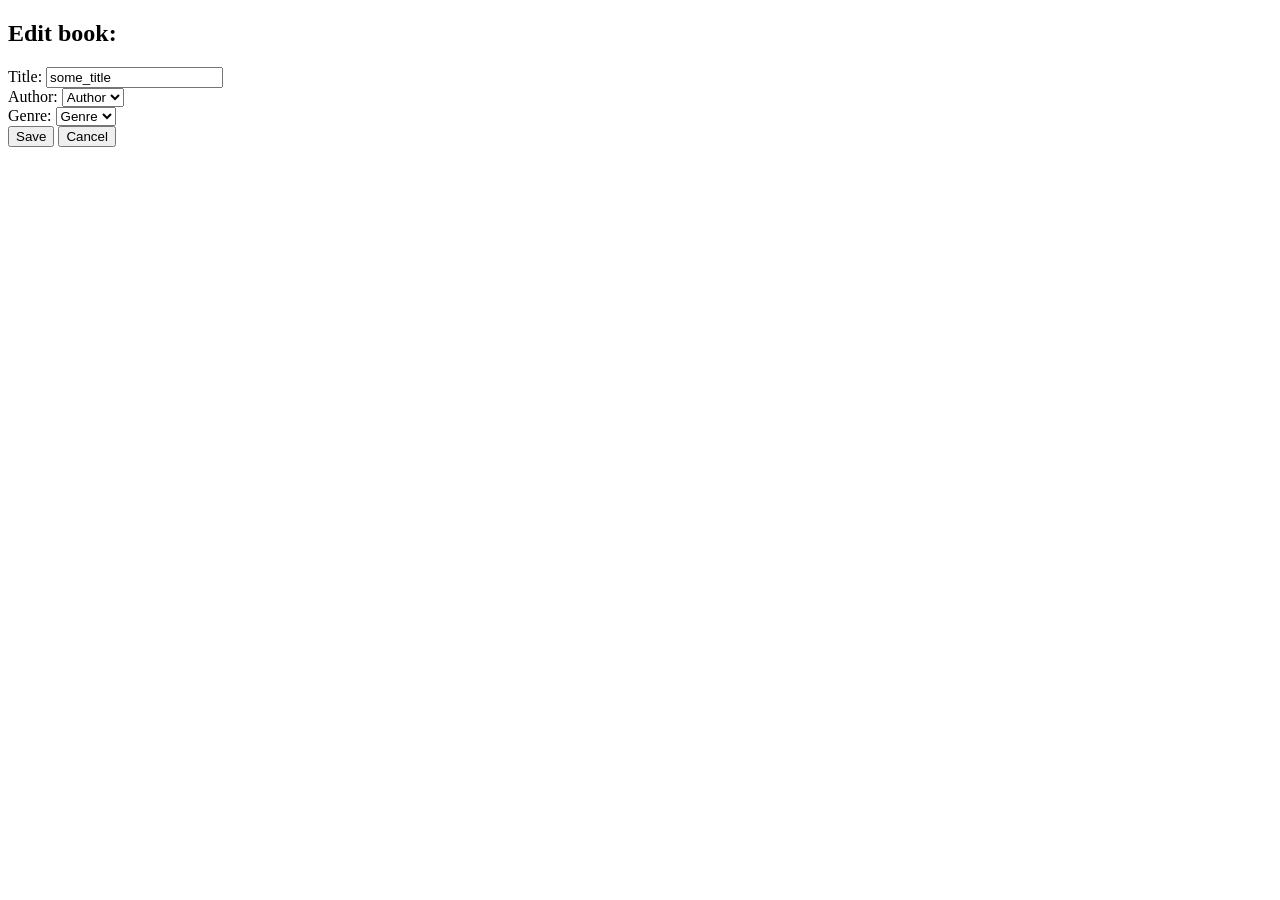
==== hw09/src/main/resources/templates/book_edit.html @ be5ccecf "add project" ====
<!DOCTYPE html>
<html lang="en" xmlns:th="http://www.thymeleaf.org">
<head>
    <meta charset="UTF-8">
    <title>Library - book edit</title>
    <link rel="stylesheet" href="book_edit.css">
    <link rel="stylesheet" href="common.css">
</head>
<body>
<h2>Edit book:</h2>

<form id="book-edit-form" action="book_edit.html" th:action="@{/book_edit(id=${book.id})}" th:method="post">
    <div class="book-edit-row">
        <label for="book-title-input" class="book-edit-label">Title:</label>
        <input id="book-title-input" name="title" type="text" th:value="${book.title}" value="some_title"/>
    </div>

    <div class="book-edit-row">
        <label for="book-author-list" class="book-edit-label">Author:</label>

        <select id="book-author-list" name="author" class="book-edit-list" th:field=${book.author.id}>
            <option th:each="aut : ${authors}"
                    th:value="${aut.id}"
                    th:text="${aut.fullName}"
                    th:selected="${aut.id==book.author.id}">Author
            </option>
        </select>
    </div>

    <div class="book-edit-row">
        <label for="book-genre-list" class="book-edit-label">Genre:</label>

        <select id="book-genre-list" name="genre" class="book-edit-list" th:field=${book.genre.id}>
            <option th:each="genre : ${genres}"
                    th:value="${genre.id}"
                    th:text="${genre.name}"
                    th:selected="${genre.id==book.genre.id}">Genre
            </option>
        </select>
    </div>

    <div class="book-edit-row">
        <button type="submit" th:text="Save">Save</button>
        <a href="books.html" th:href="@{/}"><button type="button" th:text="Cancel">Cancel</button></a>
    </div>
</form>
</body>
</html>
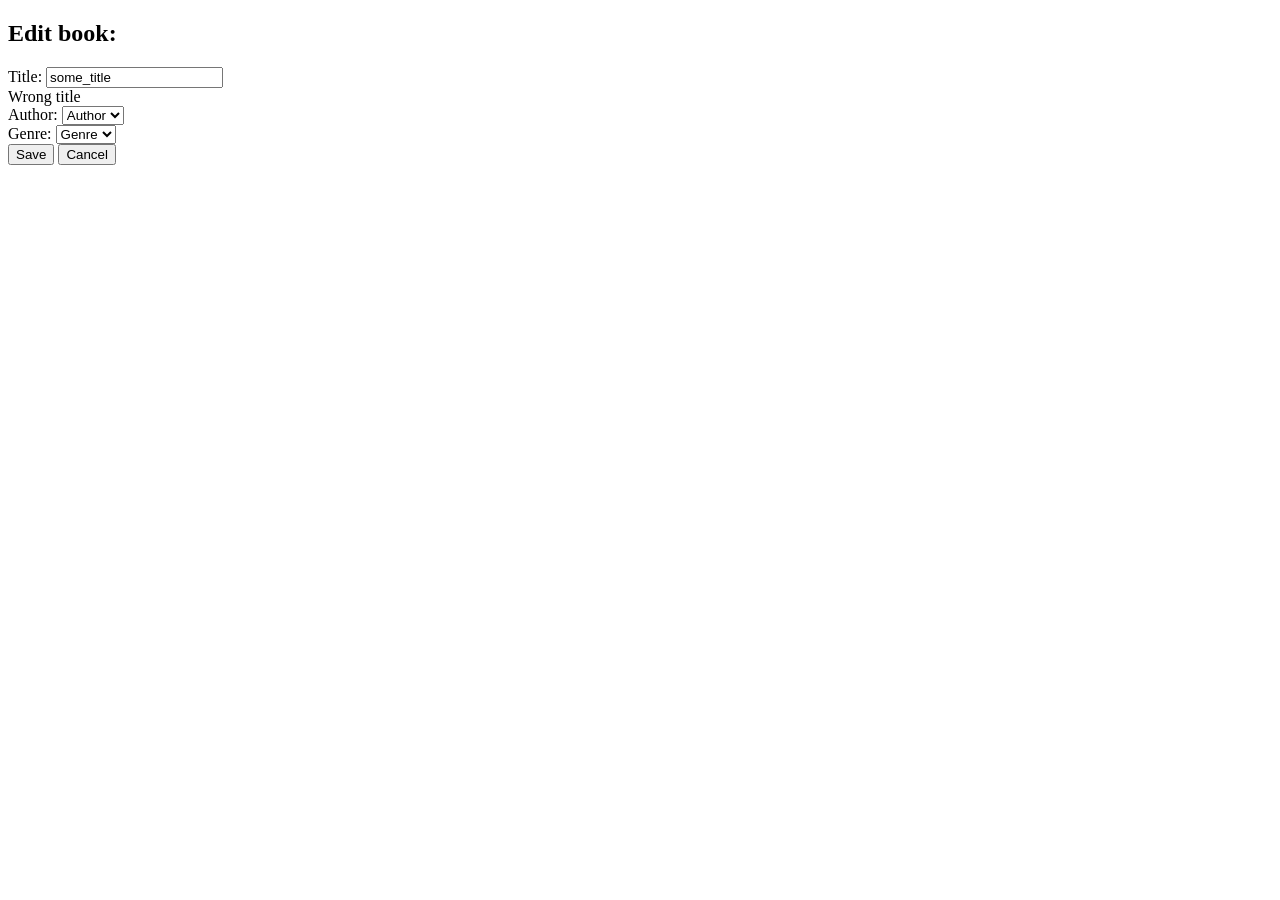
==== commit 06569644: "add validation" ====
--- a/hw09/src/main/resources/templates/book_edit.html
+++ b/hw09/src/main/resources/templates/book_edit.html
@@ -3,26 +3,29 @@
 <head>
     <meta charset="UTF-8">
     <title>Library - book edit</title>
-    <link rel="stylesheet" href="book_edit.css">
-    <link rel="stylesheet" href="common.css">
+    <link rel="stylesheet" type="text/css" href="/book_edit.css"/>
+    <link rel="stylesheet" type="text/css" href="/common.css"/>
 </head>
 <body>
 <h2>Edit book:</h2>
 
-<form id="book-edit-form" action="book_edit.html" th:action="@{/book_edit(id=${book.id})}" th:method="post">
-    <div class="book-edit-row">
+<form id="book-edit-form" action="book_edit.html" th:action="@{/book}" th:method="post">
+    <input id="id" th:value="${book.id}" th:field="${book.id}" type="hidden"/>
+
+    <div class="book-edit-row" th:object="${book}">
         <label for="book-title-input" class="book-edit-label">Title:</label>
-        <input id="book-title-input" name="title" type="text" th:value="${book.title}" value="some_title"/>
+        <input id="book-title-input" type="text" th:value="*{title}" th:field="*{title}" value="some_title"/>
+        <div th:errorclass="error-value" th:if="${#fields.hasErrors('{title}')}" th:errors="*{title}">Wrong title</div>
     </div>
 
     <div class="book-edit-row">
         <label for="book-author-list" class="book-edit-label">Author:</label>
 
-        <select id="book-author-list" name="author" class="book-edit-list" th:field=${book.author.id}>
+        <select id="book-author-list" name="author" class="book-edit-list" th:field=${book.authorId}>
             <option th:each="aut : ${authors}"
                     th:value="${aut.id}"
                     th:text="${aut.fullName}"
-                    th:selected="${aut.id==book.author.id}">Author
+                    th:selected="${aut.id}==${book.authorId}">Author
             </option>
         </select>
     </div>
@@ -30,18 +33,20 @@
     <div class="book-edit-row">
         <label for="book-genre-list" class="book-edit-label">Genre:</label>
 
-        <select id="book-genre-list" name="genre" class="book-edit-list" th:field=${book.genre.id}>
+        <select id="book-genre-list" name="genre" class="book-edit-list" th:field=${book.genreId}>
             <option th:each="genre : ${genres}"
                     th:value="${genre.id}"
                     th:text="${genre.name}"
-                    th:selected="${genre.id==book.genre.id}">Genre
+                    th:selected="${genre.id}==${book.genreId}">Genre
             </option>
         </select>
     </div>
 
     <div class="book-edit-row">
         <button type="submit" th:text="Save">Save</button>
-        <a href="books.html" th:href="@{/}"><button type="button" th:text="Cancel">Cancel</button></a>
+        <a href="books.html" th:href="@{/}">
+            <button type="button" th:text="Cancel">Cancel</button>
+        </a>
     </div>
 </form>
 </body>
